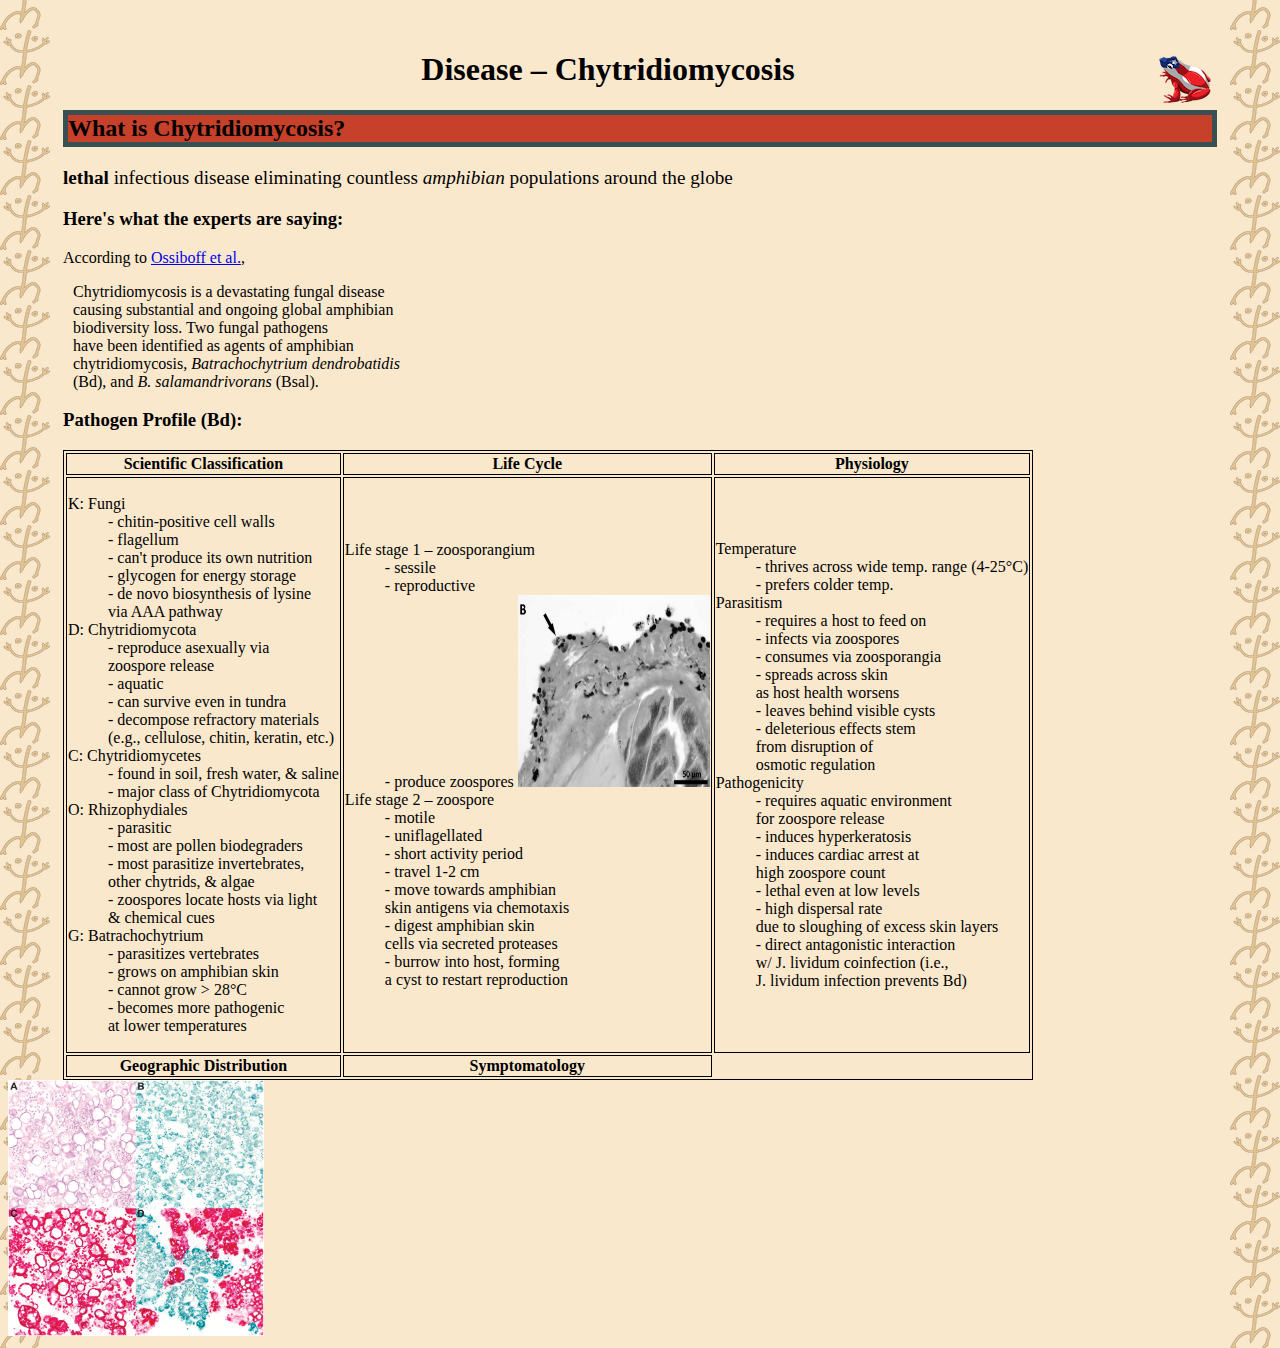
==== disease.html @ 0539b7c3 "added more pages; almost done with disease.html" ====
<!DOCTYPE html>
<html lang="en">
    <head>
        <link rel="stylesheet" href="styles.css">
        <meta charset="utf-8">
        <title>
            DECR – Disease
        </title>
        <link rel="icon" type="image/x-icon" href="images/coquiBori_favicon1.ico">
    </head>
    <body>
        <h1>
            Disease – Chytridiomycosis

            <a href="home.html">
                <img src="images/coquiBoricua_shrunk.png" alt="Coqui frog
                with Puerto Rican flag painted on it" style="float:right;
                width:64px;height:57px;">
            </a>
        </h1>
        <h2>
            What is Chytridiomycosis?
        </h2>
        <p style="font-size: larger;">
            <b>lethal</b> infectious disease eliminating countless <i>amphibian</i> populations around the globe
        </p>
        <h3>
            Here's what the experts are saying:
        </h3>
        <p>
            According to <a href="https://doi.org/10.3389/fvets.2019.00304" 
            target="_blank">Ossiboff et al.</a>,
        </p>
        <blockquote cite="https://doi.org/10.3389/fvets.2019.00304">
            Chytridiomycosis is a devastating fungal disease <br>
            causing substantial and ongoing global amphibian <br>
            biodiversity loss. Two fungal pathogens <br>
            have been identified as agents of amphibian <br>
            chytridiomycosis, <i>Batrachochytrium dendrobatidis</i> <br>
            (Bd), and <i>B. salamandrivorans</i> (Bsal).
        </blockquote>
        <h3>
            Pathogen Profile (Bd):
        </h3>

        <table>
            <tr>
                <th>Scientific Classification</th>
                <th>Life Cycle</th>
                <th>Physiology</th>
            </tr>
            <tr>
                <td>
                    <dl>
                        <dt>K: Fungi</dt>
                        <dd>
                            - chitin-positive cell walls <br>
                            - flagellum <br>
                            - can't produce its own nutrition <br>
                            - glycogen for energy storage <br>
                            - de novo biosynthesis of lysine <br> via AAA pathway
                        </dd>
                        <dt>D: Chytridiomycota</dt>
                        <dd>
                            - reproduce asexually via <br> zoospore release <br>
                            - aquatic <br>
                            - can survive even in tundra <br>
                            - decompose refractory materials <br>
                            (e.g., cellulose, chitin, keratin, etc.)
                        </dd>
                        <dt>C: Chytridiomycetes</dt>
                        <dd>
                            - found in soil, fresh water, & saline <br>
                            - major class of Chytridiomycota
                        </dd>
                        <dt>O: Rhizophydiales</dt>
                        <dd>
                            - parasitic <br>
                            - most are pollen biodegraders <br>
                            - most parasitize invertebrates, <br>
                            other chytrids, & algae <br>
                            - zoospores locate hosts via light <br> 
                            & chemical cues
                        </dd>
                        <dt>G: Batrachochytrium</dt>
                        <dd>
                            - parasitizes vertebrates <br>
                            - grows on amphibian skin <br>
                            - cannot grow > 28°C <br>
                            - becomes more pathogenic <br> 
                            at lower temperatures
                        </dd>
                    </dl>
                </td>
                <td>
                    <dl>
                        <dt>Life stage 1 – zoosporangium</dt>
                        <dd>
                            - sessile <br>
                            - reproductive <br>
                            - produce zoospores
                            <img src="images/frogDigitsZoospores.png" alt="Bd zoosporangia 
                            in frog digits" style="width:192px; height: 192px;">
                        </dd>
                        <dt>Life stage 2 – zoospore</dt>
                        <dd>
                            - motile <br>
                            - uniflagellated <br>
                            - short activity period <br>
                            - travel 1-2 cm <br>
                            - move towards amphibian <br>
                            skin antigens via chemotaxis <br>
                            - digest amphibian skin <br>
                            cells via secreted proteases <br>
                            - burrow into host, forming <br>
                            a cyst to restart reproduction
                        </dd>
                    </dl>
                </td>
                <td>
                    <dl>
                        <dt>Temperature</dt>
                        <dd>
                            - thrives across wide temp. range (4-25°C) <br>
                            - prefers colder temp.
                        </dd>
                        <dt>Parasitism</dt>
                        <dd>
                            - requires a host to feed on <br>
                            - infects via zoospores <br>
                            - consumes via zoosporangia <br>
                            - spreads across skin <br>
                            as host health worsens <br>
                            - leaves behind visible cysts <br>
                            - deleterious effects stem <br>
                            from disruption of <br>
                            osmotic regulation
                        </dd>
                        <dt>Pathogenicity</dt>
                        <dd>
                            - requires aquatic environment <br>
                            for zoospore release <br>
                            - induces hyperkeratosis <br>
                            - induces cardiac arrest at <br>
                            high zoospore count <br>
                            - lethal even at low levels<br>
                            - high dispersal rate <br>
                            due to sloughing of excess skin layers <br>
                            - direct antagonistic interaction <br>
                            w/ J. lividum coinfection (i.e., <br>
                            J. lividum infection prevents Bd)
                        </dd>
                    </dl>
                </td>
            </tr>
            <tr>
                <th>Geographic Distribution</th>
                <th>Symptomatology</th>
            </tr>
        </table>

        <img src="images/bd-bsal_histo1.jpg" alt="Bd & Bsal Petri dishes" 
        style="width:256px; height: 256px;">
    </body>
</html>
---- styles.css ----
html {
    background-color: #FAE8CD;

    background-image:
    url(images/coquiLogoTaino_shrunk.png), 
    url(images/coquiLogoTaino_shrunk.png);
    background-position: left top, right top;
    background-repeat: repeat-y, repeat-y;

    margin-top: 30px;
}

head {
    
}

title {

}

body {
    
}

h1 {
    text-align: center;

    margin-left: 55px;
    margin-right: 55px;
}
h2 {
    background-color: #C74029;
    border: 5px solid #385052;

    margin-left: 55px;
    margin-right: 55px;
}
h3 {
    margin-left: 55px;
    margin-right: 55px;
}

p {
    margin-left: 55px;
    margin-right: 55px;
}

blockquote {
    margin-left: 65px;
    margin-right: 55px;
}

img {
    
}

button {
    margin-left: 55px;
    margin-right: 55px;
}

table, th, td, tr {
    border: 1px solid black;
    margin-left: 55px;
    margin-right: 55px;
}
* {
    box-sizing: border-box;
}
            /* Style the header */
header {
    background-color: #385052;
    margin-left: 55px;
    margin-right: 55px;
    text-align: center;
    font-size: 20px;
    color: whitesmoke;
}
/* Container for flexboxes */
section {
    display: -webkit-flex;
    display: flex;
}
/* Style the navigation menu */
nav {
    -webkit-flex: 1;
    -ms-flex: 1;
    flex: 1;
    background: #F0AD44;
    border: 5px solid #385052;
    margin-left: 55px;
    margin-right: 55px;
}
/* Style the list inside the menu */
nav ul {
    list-style-type: none;
    font-size: 20px;
}
/* Style the content */
article {
    -webkit-flex: 3;
    -ms-flex: 3;
    flex: 3;
    background-color: #128085;
    border: 5px solid #F0AD44;
    color: whitesmoke;
    font-size: 20px;
    margin-left: 55px;
    margin-right: 55px;
}
/* Style the footer */
footer {
    background-color: #385052;
    margin-left: 55px;
    margin-right: 55px;
    text-align: center;
    color: whitesmoke;
}
/* Responsive layout - makes the menu and the content (inside the section) sit on top of each other instead of next to each other */
@media (max-width: 600px) {
    section {
        -webkit-flex-direction: column;
        flex-direction: column;
    }
}
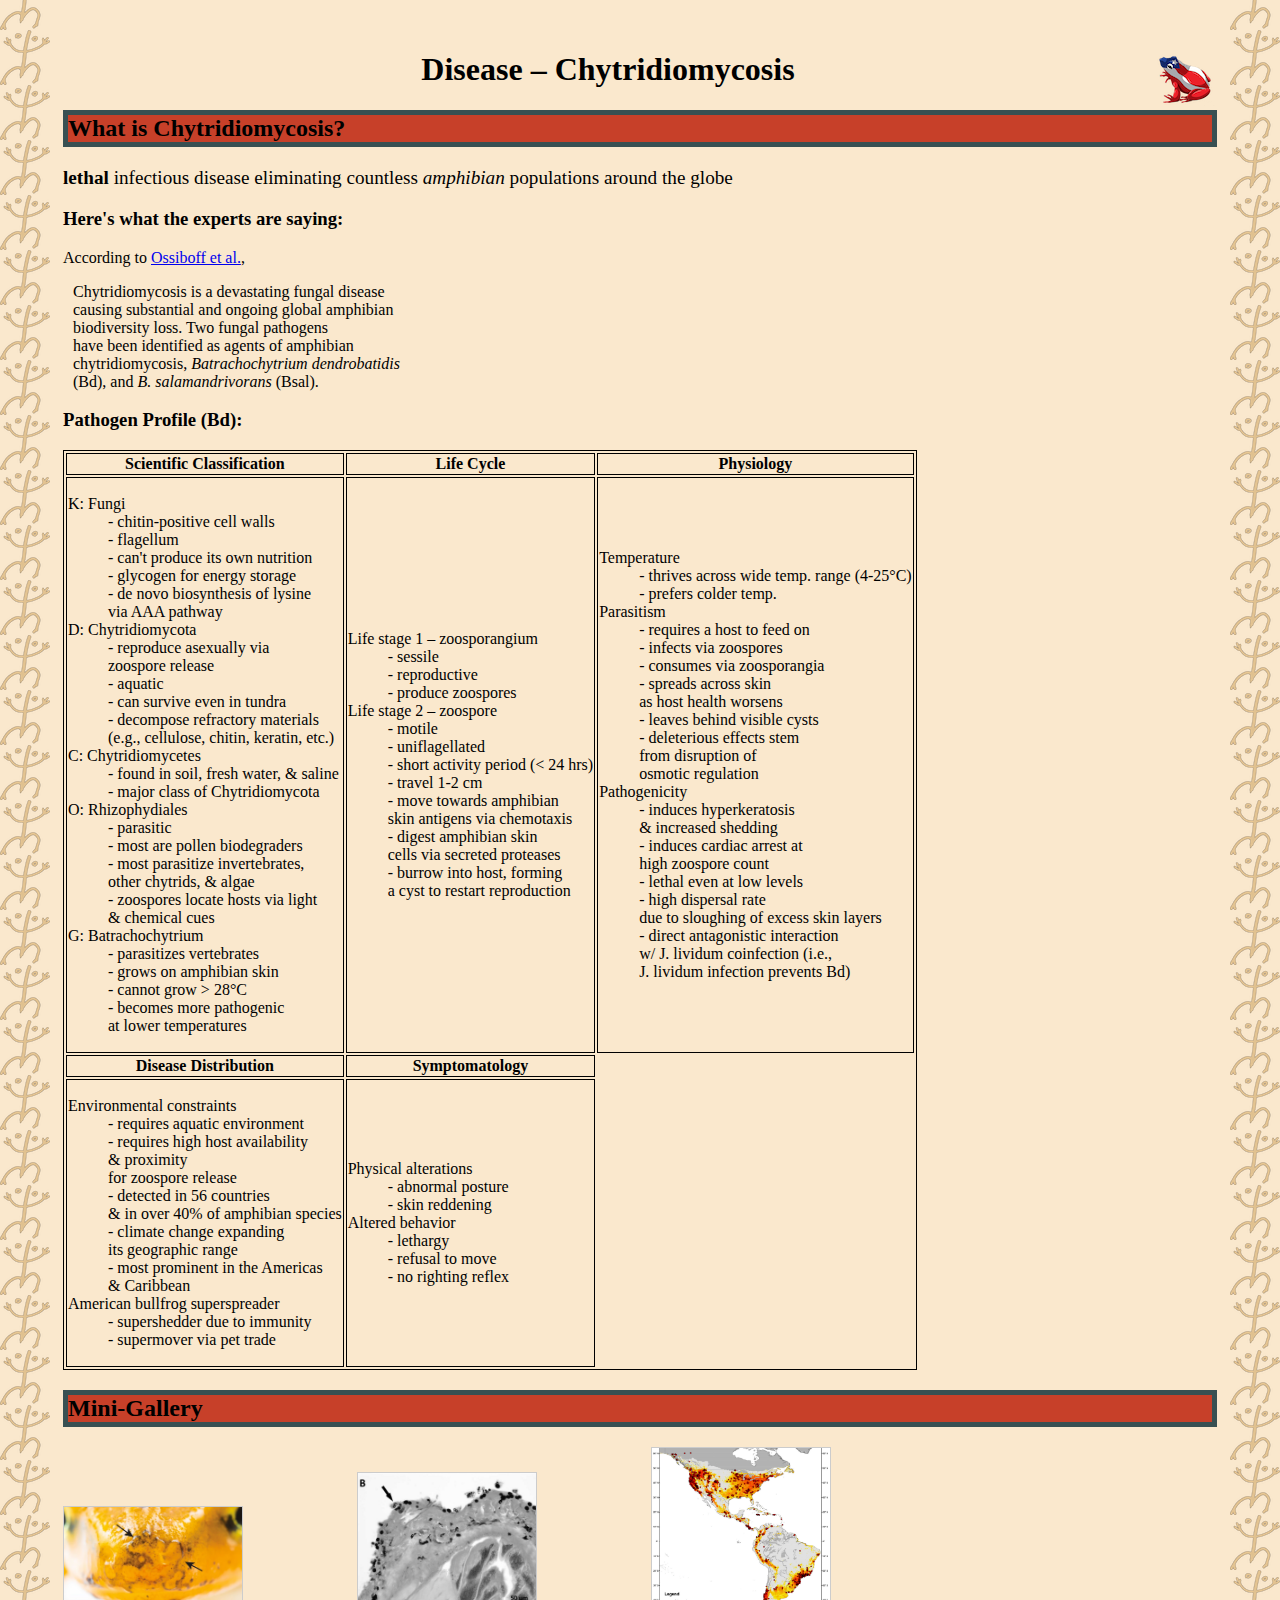
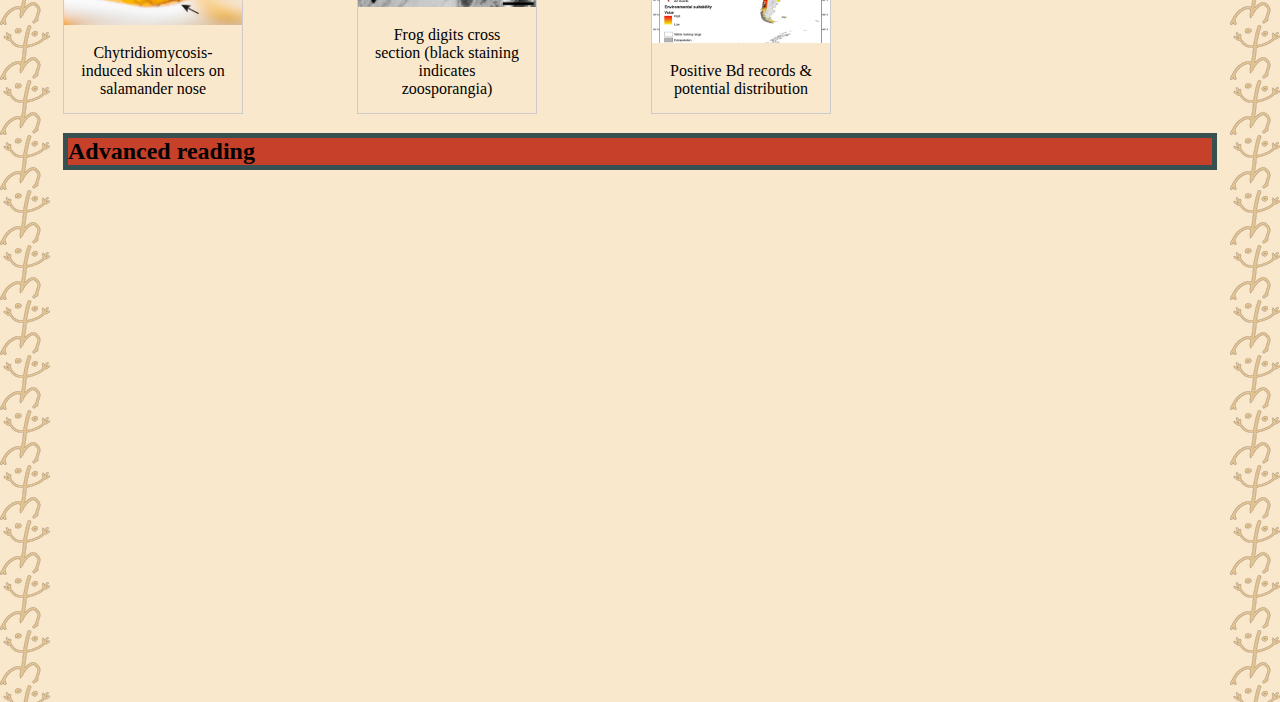
==== commit 70deffee: "finished disease.html" ====
--- a/disease.html
+++ b/disease.html
@@ -7,12 +7,36 @@
             DECR – Disease
         </title>
         <link rel="icon" type="image/x-icon" href="images/coquiBori_favicon1.ico">
+
+        <style>
+            div.gallery {
+              margin-left: 55px;
+              margin-right: 55px;
+              border: 1px solid #ccc;
+              width: 180px;
+              display: inline-block;
+            }
+            
+            div.gallery:hover {
+              border: 1px solid #777;
+            }
+            
+            div.gallery img {
+              width: 100%;
+              height: auto;
+            }
+            
+            div.desc {
+              padding: 15px;
+              text-align: center;
+            }
+            </style>
     </head>
     <body>
         <h1>
             Disease – Chytridiomycosis
 
-            <a href="home.html">
+            <a href="index.html">
                 <img src="images/coquiBoricua_shrunk.png" alt="Coqui frog
                 with Puerto Rican flag painted on it" style="float:right;
                 width:64px;height:57px;">
@@ -99,14 +123,12 @@
                             - sessile <br>
                             - reproductive <br>
                             - produce zoospores
-                            <img src="images/frogDigitsZoospores.png" alt="Bd zoosporangia 
-                            in frog digits" style="width:192px; height: 192px;">
                         </dd>
                         <dt>Life stage 2 – zoospore</dt>
                         <dd>
                             - motile <br>
                             - uniflagellated <br>
-                            - short activity period <br>
+                            - short activity period (< 24 hrs) <br>
                             - travel 1-2 cm <br>
                             - move towards amphibian <br>
                             skin antigens via chemotaxis <br>
@@ -138,9 +160,8 @@
                         </dd>
                         <dt>Pathogenicity</dt>
                         <dd>
-                            - requires aquatic environment <br>
-                            for zoospore release <br>
                             - induces hyperkeratosis <br>
+                            & increased shedding <br>
                             - induces cardiac arrest at <br>
                             high zoospore count <br>
                             - lethal even at low levels<br>
@@ -154,12 +175,79 @@
                 </td>
             </tr>
             <tr>
-                <th>Geographic Distribution</th>
+                <th>Disease Distribution</th>
                 <th>Symptomatology</th>
             </tr>
+            <tr>
+                <td>
+                    <dl>
+                        <dt>Environmental constraints</dt>
+                        <dd>
+                            - requires aquatic environment <br>
+                            - requires high host availability <br>
+                            & proximity <br>
+                            for zoospore release <br>
+                            - detected in 56 countries <br>
+                            & in over 40% of amphibian species <br>
+                            - climate change expanding <br>
+                            its geographic range <br>
+                            - most prominent in the Americas <br>
+                            & Caribbean
+                        </dd>
+                        <dt>American bullfrog superspreader</dt>
+                        <dd>
+                            - supershedder due to immunity <br>
+                            - supermover via pet trade
+                        </dd>
+                    </dl>
+                </td>
+                <td>
+                    <dl>
+                        <dt>Physical alterations</dt>
+                        <dd>
+                            - abnormal posture <br>
+                            - skin reddening
+
+                        </dd>
+                        <dt>Altered behavior</dt>
+                        <dd>
+                            - lethargy <br>
+                            - refusal to move <br>
+                            - no righting reflex
+                        </dd>
+                    </dl>
+                </td>
+            </tr>
         </table>
 
-        <img src="images/bd-bsal_histo1.jpg" alt="Bd & Bsal Petri dishes" 
-        style="width:256px; height: 256px;">
+        <h2>Mini-Gallery</h2>
+        <div class="gallery">
+            <a target="_blank" href="images/chytridSalNares.png">
+                <img src="images/chytridSalNares.png" alt="Bd & Bsal Petri dishes" width="600" height="400">
+            </a>
+            <div class="desc">Chytridiomycosis-induced skin ulcers on salamander nose</div>
+        </div>
+        
+        <div class="gallery">
+            <a target="_blank" href="images/frogDigitsZoospores.png">
+                <img src="images/frogDigitsZoospores.png" alt="Bd zoosporangia 
+                in frog digits" width="600" height="400">
+            </a>
+            <div class="desc"> Frog digits cross section (black staining indicates zoosporangia)</div>
+        </div>
+        
+        <div class="gallery">
+            <a target="_blank" href="images/bd_distr.png">
+                <img src="images/bd_distr.png" alt="Bd Americas distribution" width="600" height="400">
+            </a>
+            <div class="desc">Positive Bd records & potential distribution</div>
+        </div>
+        <div >
+            <h2>Advanced reading</h2>
+        <iframe
+        style="height: 500px;width: 500px;margin-left: 50px;margin-right: 50px;width: 85%;"
+        src="https://amphibiaweb.org/chytrid/chytridiomycosis.html" frameborder="0"></iframe>
+        </div>
+        
     </body>
 </html>--- a/styles.css
+++ b/styles.css
@@ -51,7 +51,7 @@
 }
 
 img {
-    
+
 }
 
 button {
